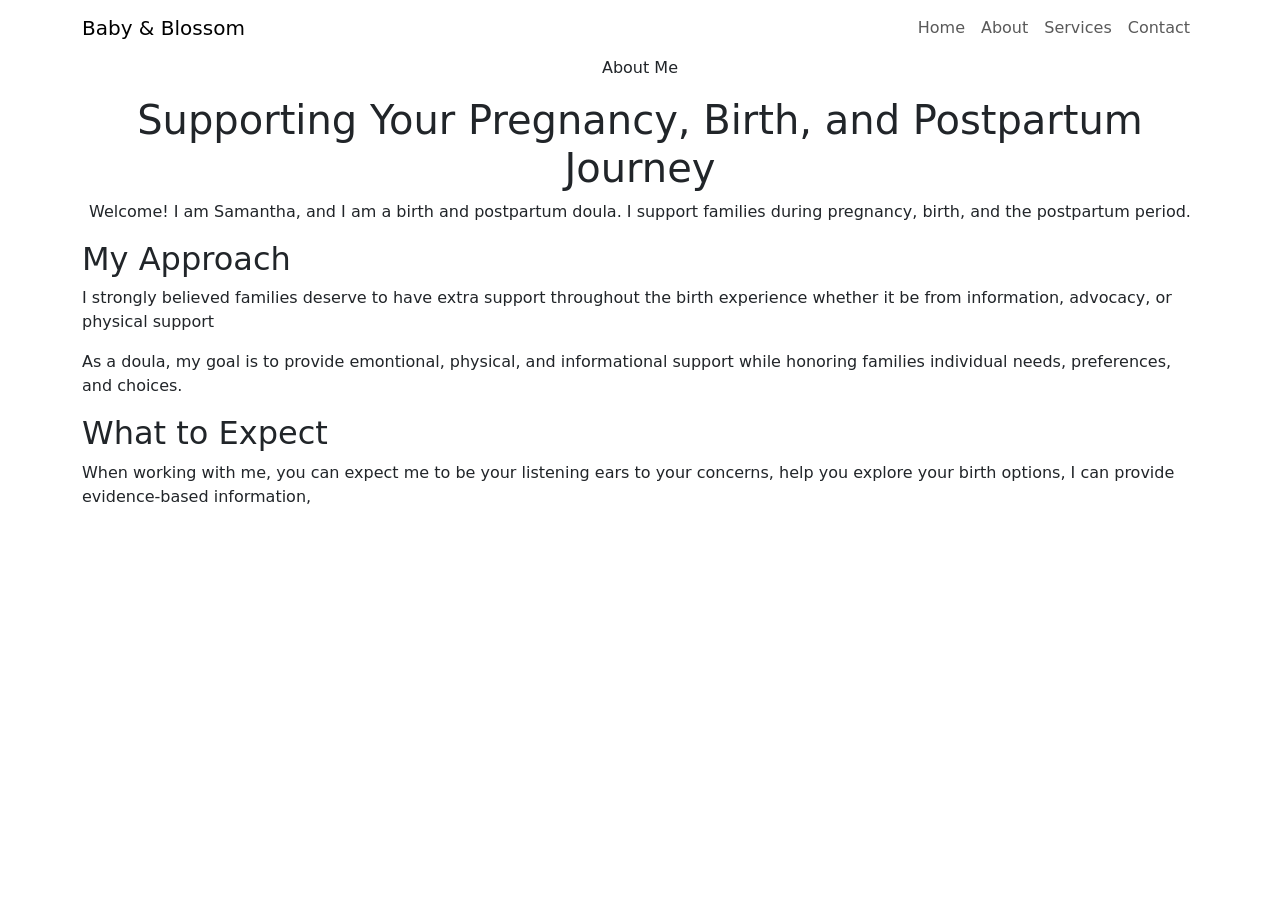
==== About.html @ ac27c514 "added About page" ====
<!DOCTYPE html>
<html lang="en">

<head>

<meta charset="UTF-8">

<meta name="viewport"
      content="width=device-width, initial-scale=1.0">

   <title>About Me |  Baby & Blossom </title>   

   <link
    href="https://cdn.jsdelivr.net/npm/bootstrap@5.3.3/dist/css/bootstrap.min.css"
    rel="stylesheet">

   <link rel="stylesheet" href="css/style.css">


</head>

<body>

<nav class="navbar navbar-expand-lg">
    <div class="container">

        <a class="navbar-brand" href="index.html">
            Baby & Blossom
        </a>

        <div class="navbar-nav">
            <a class="nav-link" href="index.html">Home</a>

            <a class="nav-link" href="About.html">About</a>

            <a class="nav-link" href="services.html">Services</a>

            <a class="nav-link" href="Contact.html">Contact</a>
        </div>


    </div>
</nav>

<main>

    <section class="about-page">
        <div class="container">
<div class="text-center">

<p> 
    About Me 

</p>

<h1>
    Supporting Your Pregnancy, Birth, and Postpartum Journey
</h1>

<p>
    Welcome!
    I am Samantha, and I am a birth and postpartum doula. I support families during pregnancy, birth, and the postpartum period.
</p>

</div>

<div class="about-section">

<h2>

    My Approach
</h2>

<p>
I strongly believed families deserve to have extra support throughout the birth experience whether it be from information, advocacy, or physical support
</p>

<p>
    As a doula, my goal is to provide emontional, physical, and informational support while honoring families individual needs, preferences, and choices.
</p>

</div>

<div class="about-section">

<h2>
    What to Expect
</h2>

<p>
When working with me, you can expect me to be your listening ears to your concerns, help you explore your birth options, I can provide evidence-based information,
</p>

</div>

        </div>
    </section>


</main>

</body>






</html>
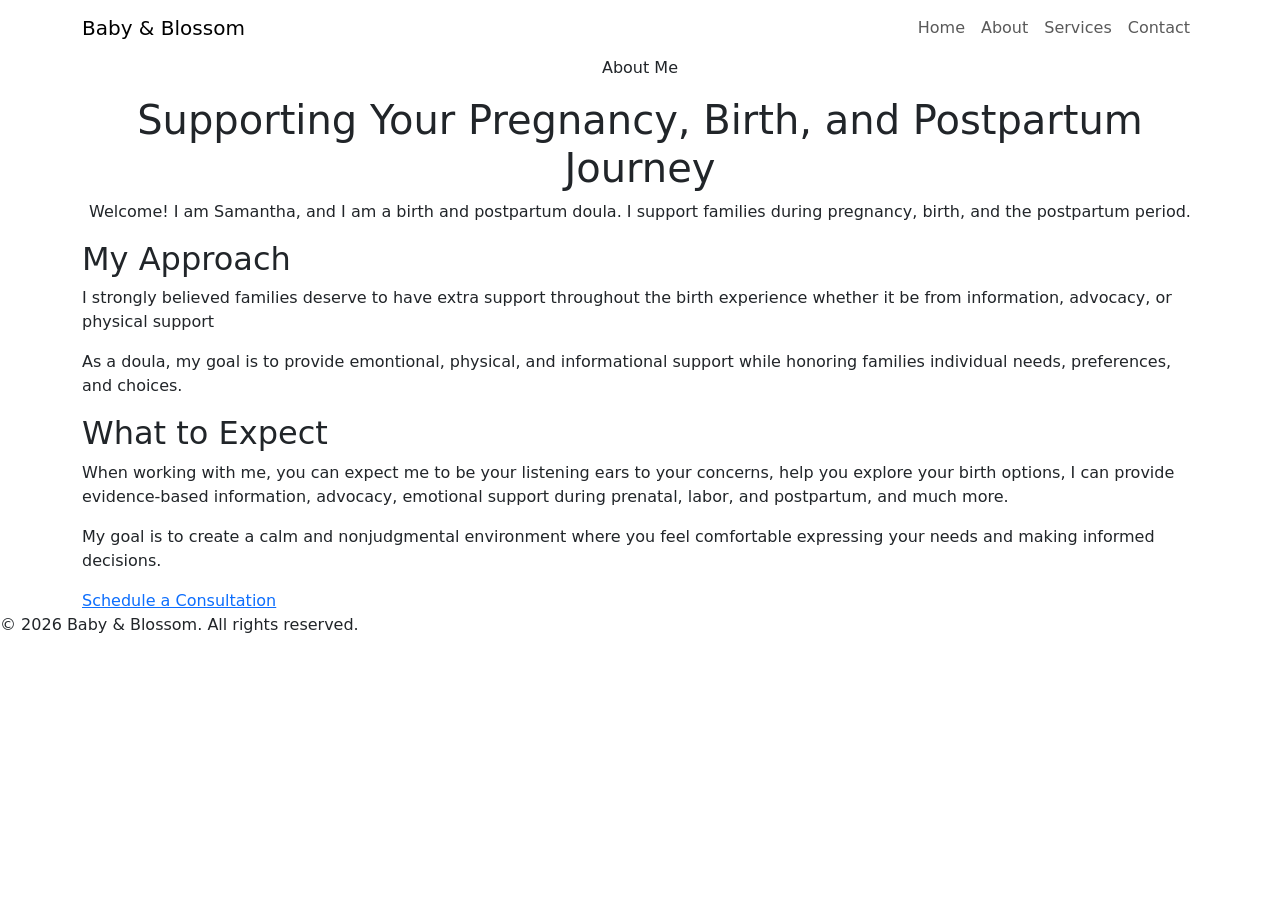
==== commit 0e7e60e7: "Added CSS to the about page" ====
--- a/About.html
+++ b/About.html
@@ -88,8 +88,22 @@
 </h2>
 
 <p>
-When working with me, you can expect me to be your listening ears to your concerns, help you explore your birth options, I can provide evidence-based information,
+When working with me, you can expect me to be your listening ears to your concerns, help you explore your birth options, I can provide evidence-based information, advocacy, emotional support during prenatal, labor, and postpartum, and much more.
 </p>
+
+<p>
+
+    My goal is to create a calm and nonjudgmental environment where you feel comfortable expressing your needs and making informed decisions.
+
+</p>
+
+</div>
+
+<div class="about-button">
+
+    <a href="Contact.html" class="hero-button">
+        Schedule a Consultation
+    </a>
 
 </div>
 
@@ -99,6 +113,15 @@
 
 </main>
 
+<footer>
+
+    <p>
+
+        &copy; 2026 Baby & Blossom. All rights reserved.
+    </p>
+    
+</footer>
+
 </body>
 
 
